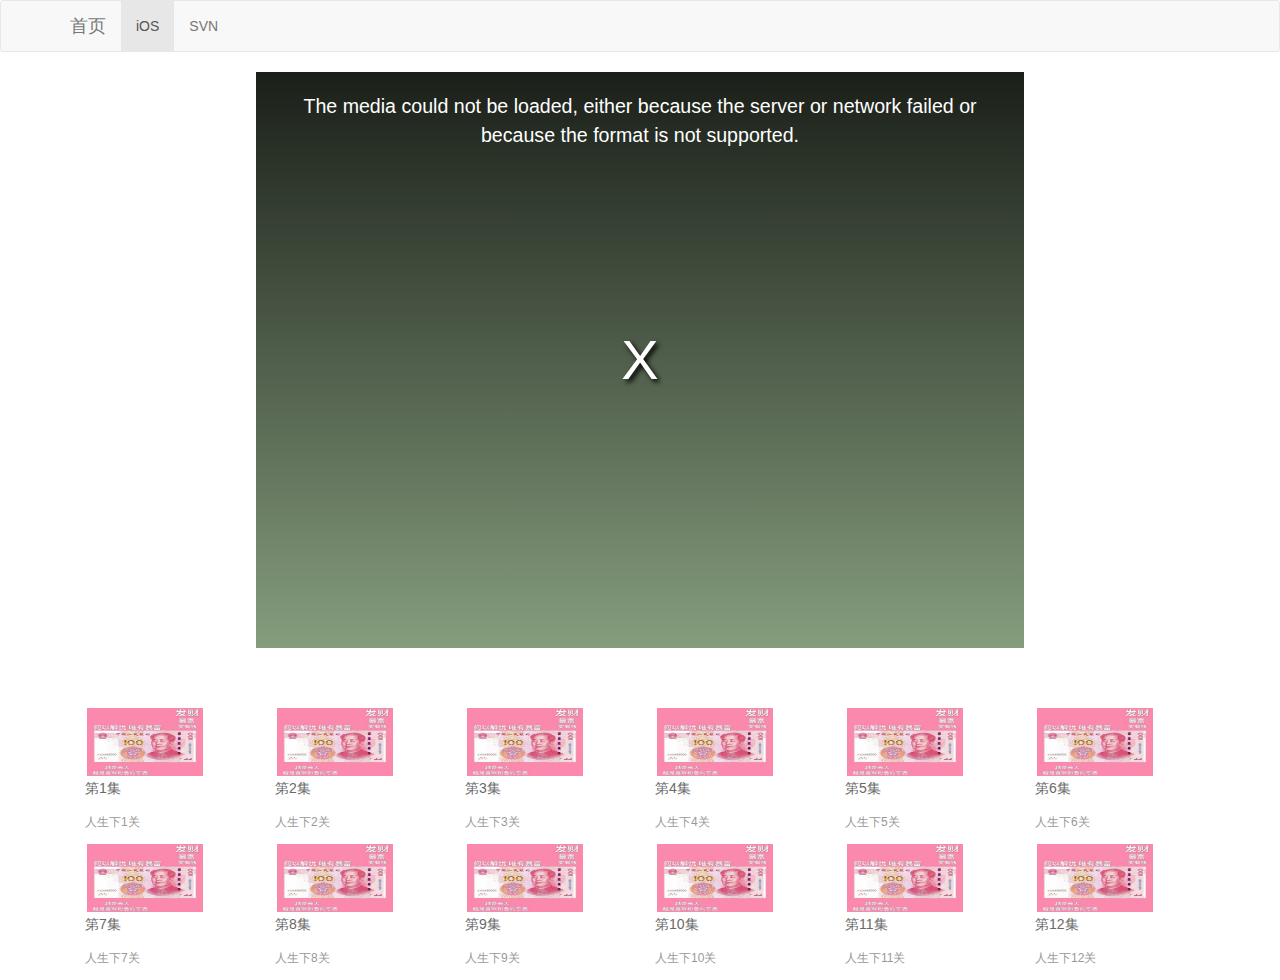
==== video/index.html @ 8ec02adf "first commit" ====
<!DOCTYPE html>
<html>

	<head>
		<meta charset="UTF-8">
		<title></title>
		<link rel="stylesheet" href="css/video-js.min.css" />
		<link rel="stylesheet" type="text/css" href="css/video.css" />
		<link rel="stylesheet" type="text/css" href="css/bootstrap.css" />
		<script type="text/javascript" src="js/jquery.min.js"></script>
		<script type="text/javascript" src="js/bootstrap.min.js"></script>
		<script type="text/javascript" src="js/video.min.js"></script>
		<script type="text/javascript" src="js/video.js"></script>
	</head>

	<body>
		<!--导航栏-->
		<div>
			<nav class="navbar navbar-default" role="navigation">
				<div class="container-fluid container">
					<div class="navbar-header">
						<a class="navbar-brand" href="#">首页</a>
					</div>
					<div>
						<ul class="nav navbar-nav">
							<li class="active">
								<a href="#">iOS</a>
							</li>
							<li>
								<a href="#">SVN</a>
							</li>
						</ul>
					</div>
				</div>
			</nav>
		</div>

		<!--视频播放器-->
		<div class="container">
			<div class="vs-width">
				<video id="example_video_1" class="video-js vjs-default-skin vjs-big-play-centered" controls preload="none" data-setup="{}">
					<source src="http://md.kason.fun/yjjj01.mp4" type='video/mp4' />
				</video>
			</div>
		</div>

		<!--剧集-->

		<div class="container">
			<!--剧集导航栏-->
			<div></div>
			<!--剧集内容-->
			<div></div>
			<!--剧集-->
			<div id="theTvSeries" class="theTvSeries" >
				<!--<a href="#">
					<div class=" col-md-2 col-xs-2 col-lg-2">
						<div class="SeriesBox"><img src="./img/0.jpg" /></div>
						<p class="SeriesBoxP1">第'+i+'集</p>
						<p class="SeriesBoxP2">人生下'+i+'关</p>
					</div>
				</a>-->
			</div>
		</div>
	</body>

	<script>
		VideoInit();
		$(function() {
			for(var i = 1; i <= 12; i++) {
				$("#theTvSeries").append('<a href="#"><div class=" col-md-2 col-xs-2 col-lg-2"><div class="SeriesBox"><img src="./img/0.jpg" /></div><p class="SeriesBoxP1">第' + i + '集</p><p class="SeriesBoxP2">人生下' + i + '关</p></a>')
			}
		})
	</script>

</html>
---- video/css/video-js.min.css ----
.video-js .vjs-big-play-button .vjs-icon-placeholder:before,.video-js .vjs-modal-dialog,.vjs-button>.vjs-icon-placeholder:before,.vjs-modal-dialog .vjs-modal-dialog-content{position:absolute;top:0;left:0;width:100%;height:100%}.video-js .vjs-big-play-button .vjs-icon-placeholder:before,.vjs-button>.vjs-icon-placeholder:before{text-align:center}@font-face{font-family:VideoJS;src:url([data-uri]) format("woff");font-weight:400;font-style:normal}.video-js .vjs-big-play-button .vjs-icon-placeholder:before,.video-js .vjs-play-control .vjs-icon-placeholder,.vjs-icon-play{font-family:VideoJS;font-weight:400;font-style:normal}.video-js .vjs-big-play-button .vjs-icon-placeholder:before,.video-js .vjs-play-control .vjs-icon-placeholder:before,.vjs-icon-play:before{content:"\f101"}.vjs-icon-play-circle{font-family:VideoJS;font-weight:400;font-style:normal}.vjs-icon-play-circle:before{content:"\f102"}.video-js .vjs-play-control.vjs-playing .vjs-icon-placeholder,.vjs-icon-pause{font-family:VideoJS;font-weight:400;font-style:normal}.video-js .vjs-play-control.vjs-playing .vjs-icon-placeholder:before,.vjs-icon-pause:before{content:"\f103"}.video-js .vjs-mute-control.vjs-vol-0 .vjs-icon-placeholder,.vjs-icon-volume-mute{font-family:VideoJS;font-weight:400;font-style:normal}.video-js .vjs-mute-control.vjs-vol-0 .vjs-icon-placeholder:before,.vjs-icon-volume-mute:before{content:"\f104"}.video-js .vjs-mute-control.vjs-vol-1 .vjs-icon-placeholder,.vjs-icon-volume-low{font-family:VideoJS;font-weight:400;font-style:normal}.video-js .vjs-mute-control.vjs-vol-1 .vjs-icon-placeholder:before,.vjs-icon-volume-low:before{content:"\f105"}.video-js .vjs-mute-control.vjs-vol-2 .vjs-icon-placeholder,.vjs-icon-volume-mid{font-family:VideoJS;font-weight:400;font-style:normal}.video-js .vjs-mute-control.vjs-vol-2 .vjs-icon-placeholder:before,.vjs-icon-volume-mid:before{content:"\f106"}.video-js .vjs-mute-control .vjs-icon-placeholder,.vjs-icon-volume-high{font-family:VideoJS;font-weight:400;font-style:normal}.video-js .vjs-mute-control .vjs-icon-placeholder:before,.vjs-icon-volume-high:before{content:"\f107"}.video-js .vjs-fullscreen-control .vjs-icon-placeholder,.vjs-icon-fullscreen-enter{font-family:VideoJS;font-weight:400;font-style:normal}.video-js .vjs-fullscreen-control .vjs-icon-placeholder:before,.vjs-icon-fullscreen-enter:before{content:"\f108"}.video-js.vjs-fullscreen .vjs-fullscreen-control .vjs-icon-placeholder,.vjs-icon-fullscreen-exit{font-family:VideoJS;font-weight:400;font-style:normal}.video-js.vjs-fullscreen .vjs-fullscreen-control .vjs-icon-placeholder:before,.vjs-icon-fullscreen-exit:before{content:"\f109"}.vjs-icon-square{font-family:VideoJS;font-weight:400;font-style:normal}.vjs-icon-square:before{content:"\f10a"}.vjs-icon-spinner{font-family:VideoJS;font-weight:400;font-style:normal}.vjs-icon-spinner:before{content:"\f10b"}.video-js .vjs-subs-caps-button .vjs-icon-placeholder,.video-js .vjs-subtitles-button .vjs-icon-placeholder,.video-js.video-js:lang(en-AU) .vjs-subs-caps-button .vjs-icon-placeholder,.video-js.video-js:lang(en-GB) .vjs-subs-caps-button .vjs-icon-placeholder,.video-js.video-js:lang(en-IE) .vjs-subs-caps-button .vjs-icon-placeholder,.video-js.video-js:lang(en-NZ) .vjs-subs-caps-button .vjs-icon-placeholder,.vjs-icon-subtitles{font-family:VideoJS;font-weight:400;font-style:normal}.video-js .vjs-subs-caps-button .vjs-icon-placeholder:before,.video-js .vjs-subtitles-button .vjs-icon-placeholder:before,.video-js.video-js:lang(en-AU) .vjs-subs-caps-button .vjs-icon-placeholder:before,.video-js.video-js:lang(en-GB) .vjs-subs-caps-button .vjs-icon-placeholder:before,.video-js.video-js:lang(en-IE) .vjs-subs-caps-button .vjs-icon-placeholder:before,.video-js.video-js:lang(en-NZ) .vjs-subs-caps-button .vjs-icon-placeholder:before,.vjs-icon-subtitles:before{content:"\f10c"}.video-js .vjs-captions-button .vjs-icon-placeholder,.video-js:lang(en) .vjs-subs-caps-button .vjs-icon-placeholder,.video-js:lang(fr-CA) .vjs-subs-caps-button .vjs-icon-placeholder,.vjs-icon-captions{font-family:VideoJS;font-weight:400;font-style:normal}.video-js .vjs-captions-button .vjs-icon-placeholder:before,.video-js:lang(en) .vjs-subs-caps-button .vjs-icon-placeholder:before,.video-js:lang(fr-CA) .vjs-subs-caps-button .vjs-icon-placeholder:before,.vjs-icon-captions:before{content:"\f10d"}.video-js .vjs-chapters-button .vjs-icon-placeholder,.vjs-icon-chapters{font-family:VideoJS;font-weight:400;font-style:normal}.video-js .vjs-chapters-button .vjs-icon-placeholder:before,.vjs-icon-chapters:before{content:"\f10e"}.vjs-icon-share{font-family:VideoJS;font-weight:400;font-style:normal}.vjs-icon-share:before{content:"\f10f"}.vjs-icon-cog{font-family:VideoJS;font-weight:400;font-style:normal}.vjs-icon-cog:before{content:"\f110"}.video-js .vjs-play-progress,.video-js .vjs-volume-level,.vjs-icon-circle,.vjs-seek-to-live-control .vjs-icon-placeholder{font-family:VideoJS;font-weight:400;font-style:normal}.video-js .vjs-play-progress:before,.video-js .vjs-volume-level:before,.vjs-icon-circle:before,.vjs-seek-to-live-control .vjs-icon-placeholder:before{content:"\f111"}.vjs-icon-circle-outline{font-family:VideoJS;font-weight:400;font-style:normal}.vjs-icon-circle-outline:before{content:"\f112"}.vjs-icon-circle-inner-circle{font-family:VideoJS;font-weight:400;font-style:normal}.vjs-icon-circle-inner-circle:before{content:"\f113"}.vjs-icon-hd{font-family:VideoJS;font-weight:400;font-style:normal}.vjs-icon-hd:before{content:"\f114"}.video-js .vjs-control.vjs-close-button .vjs-icon-placeholder,.vjs-icon-cancel{font-family:VideoJS;font-weight:400;font-style:normal}.video-js .vjs-control.vjs-close-button .vjs-icon-placeholder:before,.vjs-icon-cancel:before{content:"\f115"}.video-js .vjs-play-control.vjs-ended .vjs-icon-placeholder,.vjs-icon-replay{font-family:VideoJS;font-weight:400;font-style:normal}.video-js .vjs-play-control.vjs-ended .vjs-icon-placeholder:before,.vjs-icon-replay:before{content:"\f116"}.vjs-icon-facebook{font-family:VideoJS;font-weight:400;font-style:normal}.vjs-icon-facebook:before{content:"\f117"}.vjs-icon-gplus{font-family:VideoJS;font-weight:400;font-style:normal}.vjs-icon-gplus:before{content:"\f118"}.vjs-icon-linkedin{font-family:VideoJS;font-weight:400;font-style:normal}.vjs-icon-linkedin:before{content:"\f119"}.vjs-icon-twitter{font-family:VideoJS;font-weight:400;font-style:normal}.vjs-icon-twitter:before{content:"\f11a"}.vjs-icon-tumblr{font-family:VideoJS;font-weight:400;font-style:normal}.vjs-icon-tumblr:before{content:"\f11b"}.vjs-icon-pinterest{font-family:VideoJS;font-weight:400;font-style:normal}.vjs-icon-pinterest:before{content:"\f11c"}.video-js .vjs-descriptions-button .vjs-icon-placeholder,.vjs-icon-audio-description{font-family:VideoJS;font-weight:400;font-style:normal}.video-js .vjs-descriptions-button .vjs-icon-placeholder:before,.vjs-icon-audio-description:before{content:"\f11d"}.video-js .vjs-audio-button .vjs-icon-placeholder,.vjs-icon-audio{font-family:VideoJS;font-weight:400;font-style:normal}.video-js .vjs-audio-button .vjs-icon-placeholder:before,.vjs-icon-audio:before{content:"\f11e"}.vjs-icon-next-item{font-family:VideoJS;font-weight:400;font-style:normal}.vjs-icon-next-item:before{content:"\f11f"}.vjs-icon-previous-item{font-family:VideoJS;font-weight:400;font-style:normal}.vjs-icon-previous-item:before{content:"\f120"}.video-js{display:block;vertical-align:top;box-sizing:border-box;color:#fff;background-color:#000;position:relative;padding:0;font-size:10px;line-height:1;font-weight:400;font-style:normal;font-family:Arial,Helvetica,sans-serif;word-break:initial}.video-js:-moz-full-screen{position:absolute}.video-js:-webkit-full-screen{width:100%!important;height:100%!important}.video-js[tabindex="-1"]{outline:0}.video-js *,.video-js :after,.video-js :before{box-sizing:inherit}.video-js ul{font-family:inherit;font-size:inherit;line-height:inherit;list-style-position:outside;margin-left:0;margin-right:0;margin-top:0;margin-bottom:0}.video-js.vjs-16-9,.video-js.vjs-4-3,.video-js.vjs-fluid{width:100%;max-width:100%;height:0}.video-js.vjs-16-9{padding-top:56.25%}.video-js.vjs-4-3{padding-top:75%}.video-js.vjs-fill{width:100%;height:100%}.video-js .vjs-tech{position:absolute;top:0;left:0;width:100%;height:100%}body.vjs-full-window{padding:0;margin:0;height:100%}.vjs-full-window .video-js.vjs-fullscreen{position:fixed;overflow:hidden;z-index:1000;left:0;top:0;bottom:0;right:0}.video-js.vjs-fullscreen{width:100%!important;height:100%!important;padding-top:0!important}.video-js.vjs-fullscreen.vjs-user-inactive{cursor:none}.vjs-hidden{display:none!important}.vjs-disabled{opacity:.5;cursor:default}.video-js .vjs-offscreen{height:1px;left:-9999px;position:absolute;top:0;width:1px}.vjs-lock-showing{display:block!important;opacity:1;visibility:visible}.vjs-no-js{padding:20px;color:#fff;background-color:#000;font-size:18px;font-family:Arial,Helvetica,sans-serif;text-align:center;width:300px;height:150px;margin:0 auto}.vjs-no-js a,.vjs-no-js a:visited{color:#66a8cc}.video-js .vjs-big-play-button{font-size:3em;line-height:1.5em;height:1.63332em;width:3em;display:block;position:absolute;top:10px;left:10px;padding:0;cursor:pointer;opacity:1;border:.06666em solid #fff;background-color:#2b333f;background-color:rgba(43,51,63,.7);border-radius:.3em;transition:all .4s}.vjs-big-play-centered .vjs-big-play-button{top:50%;left:50%;margin-top:-.81666em;margin-left:-1.5em}.video-js .vjs-big-play-button:focus,.video-js:hover .vjs-big-play-button{border-color:#fff;background-color:#73859f;background-color:rgba(115,133,159,.5);transition:all 0s}.vjs-controls-disabled .vjs-big-play-button,.vjs-error .vjs-big-play-button,.vjs-has-started .vjs-big-play-button,.vjs-using-native-controls .vjs-big-play-button{display:none}.vjs-has-started.vjs-paused.vjs-show-big-play-button-on-pause .vjs-big-play-button{display:block}.video-js button{background:0 0;border:none;color:inherit;display:inline-block;font-size:inherit;line-height:inherit;text-transform:none;text-decoration:none;transition:none;-webkit-appearance:none;-moz-appearance:none;appearance:none}.vjs-control .vjs-button{width:100%;height:100%}.video-js .vjs-control.vjs-close-button{cursor:pointer;height:3em;position:absolute;right:0;top:.5em;z-index:2}.video-js .vjs-modal-dialog{background:rgba(0,0,0,.8);background:linear-gradient(180deg,rgba(0,0,0,.8),rgba(255,255,255,0));overflow:auto}.video-js .vjs-modal-dialog>*{box-sizing:border-box}.vjs-modal-dialog .vjs-modal-dialog-content{font-size:1.2em;line-height:1.5;padding:20px 24px;z-index:1}.vjs-menu-button{cursor:pointer}.vjs-menu-button.vjs-disabled{cursor:default}.vjs-workinghover .vjs-menu-button.vjs-disabled:hover .vjs-menu{display:none}.vjs-menu .vjs-menu-content{display:block;padding:0;margin:0;font-family:Arial,Helvetica,sans-serif;overflow:auto}.vjs-menu .vjs-menu-content>*{box-sizing:border-box}.vjs-scrubbing .vjs-control.vjs-menu-button:hover .vjs-menu{display:none}.vjs-menu li{list-style:none;margin:0;padding:.2em 0;line-height:1.4em;font-size:1.2em;text-align:center;text-transform:lowercase}.js-focus-visible .vjs-menu li.vjs-menu-item:hover,.vjs-menu li.vjs-menu-item:focus,.vjs-menu li.vjs-menu-item:hover{background-color:#73859f;background-color:rgba(115,133,159,.5)}.js-focus-visible .vjs-menu li.vjs-selected:hover,.vjs-menu li.vjs-selected,.vjs-menu li.vjs-selected:focus,.vjs-menu li.vjs-selected:hover{background-color:#fff;color:#2b333f}.vjs-menu li.vjs-menu-title{text-align:center;text-transform:uppercase;font-size:1em;line-height:2em;padding:0;margin:0 0 .3em 0;font-weight:700;cursor:default}.vjs-menu-button-popup .vjs-menu{display:none;position:absolute;bottom:0;width:10em;left:-3em;height:0;margin-bottom:1.5em;border-top-color:rgba(43,51,63,.7)}.vjs-menu-button-popup .vjs-menu .vjs-menu-content{background-color:#2b333f;background-color:rgba(43,51,63,.7);position:absolute;width:100%;bottom:1.5em;max-height:15em}.vjs-layout-tiny .vjs-menu-button-popup .vjs-menu .vjs-menu-content,.vjs-layout-x-small .vjs-menu-button-popup .vjs-menu .vjs-menu-content{max-height:5em}.vjs-layout-small .vjs-menu-button-popup .vjs-menu .vjs-menu-content{max-height:10em}.vjs-layout-medium .vjs-menu-button-popup .vjs-menu .vjs-menu-content{max-height:14em}.vjs-layout-huge .vjs-menu-button-popup .vjs-menu .vjs-menu-content,.vjs-layout-large .vjs-menu-button-popup .vjs-menu .vjs-menu-content,.vjs-layout-x-large .vjs-menu-button-popup .vjs-menu .vjs-menu-content{max-height:25em}.vjs-menu-button-popup .vjs-menu.vjs-lock-showing,.vjs-workinghover .vjs-menu-button-popup:hover .vjs-menu{display:block}.video-js .vjs-menu-button-inline{transition:all .4s;overflow:hidden}.video-js .vjs-menu-button-inline:before{width:2.222222222em}.video-js .vjs-menu-button-inline.vjs-slider-active,.video-js .vjs-menu-button-inline:focus,.video-js .vjs-menu-button-inline:hover,.video-js.vjs-no-flex .vjs-menu-button-inline{width:12em}.vjs-menu-button-inline .vjs-menu{opacity:0;height:100%;width:auto;position:absolute;left:4em;top:0;padding:0;margin:0;transition:all .4s}.vjs-menu-button-inline.vjs-slider-active .vjs-menu,.vjs-menu-button-inline:focus .vjs-menu,.vjs-menu-button-inline:hover .vjs-menu{display:block;opacity:1}.vjs-no-flex .vjs-menu-button-inline .vjs-menu{display:block;opacity:1;position:relative;width:auto}.vjs-no-flex .vjs-menu-button-inline.vjs-slider-active .vjs-menu,.vjs-no-flex .vjs-menu-button-inline:focus .vjs-menu,.vjs-no-flex .vjs-menu-button-inline:hover .vjs-menu{width:auto}.vjs-menu-button-inline .vjs-menu-content{width:auto;height:100%;margin:0;overflow:hidden}.video-js .vjs-control-bar{display:none;width:100%;position:absolute;bottom:0;left:0;right:0;height:3em;background-color:#2b333f;background-color:rgba(43,51,63,.7)}.vjs-has-started .vjs-control-bar{display:flex;visibility:visible;opacity:1;transition:visibility .1s,opacity .1s}.vjs-has-started.vjs-user-inactive.vjs-playing .vjs-control-bar{visibility:visible;opacity:0;transition:visibility 1s,opacity 1s}.vjs-controls-disabled .vjs-control-bar,.vjs-error .vjs-control-bar,.vjs-using-native-controls .vjs-control-bar{display:none!important}.vjs-audio.vjs-has-started.vjs-user-inactive.vjs-playing .vjs-control-bar{opacity:1;visibility:visible}.vjs-has-started.vjs-no-flex .vjs-control-bar{display:table}.video-js .vjs-control{position:relative;text-align:center;margin:0;padding:0;height:100%;width:4em;flex:none}.vjs-button>.vjs-icon-placeholder:before{font-size:1.8em;line-height:1.67}.video-js .vjs-control:focus,.video-js .vjs-control:focus:before,.video-js .vjs-control:hover:before{text-shadow:0 0 1em #fff}.video-js .vjs-control-text{border:0;clip:rect(0 0 0 0);height:1px;overflow:hidden;padding:0;position:absolute;width:1px}.vjs-no-flex .vjs-control{display:table-cell;vertical-align:middle}.video-js .vjs-custom-control-spacer{display:none}.video-js .vjs-progress-control{cursor:pointer;flex:auto;display:flex;align-items:center;min-width:4em;touch-action:none}.video-js .vjs-progress-control.disabled{cursor:default}.vjs-live .vjs-progress-control{display:none}.vjs-liveui .vjs-progress-control{display:flex;align-items:center}.vjs-no-flex .vjs-progress-control{width:auto}.video-js .vjs-progress-holder{flex:auto;transition:all .2s;height:.3em}.video-js .vjs-progress-control .vjs-progress-holder{margin:0 10px}.video-js .vjs-progress-control:hover .vjs-progress-holder{font-size:1.666666666666666666em}.video-js .vjs-progress-control:hover .vjs-progress-holder.disabled{font-size:1em}.video-js .vjs-progress-holder .vjs-load-progress,.video-js .vjs-progress-holder .vjs-load-progress div,.video-js .vjs-progress-holder .vjs-play-progress{position:absolute;display:block;height:100%;margin:0;padding:0;width:0}.video-js .vjs-play-progress{background-color:#fff}.video-js .vjs-play-progress:before{font-size:.9em;position:absolute;right:-.5em;top:-.333333333333333em;z-index:1}.video-js .vjs-load-progress{background:rgba(115,133,159,.5)}.video-js .vjs-load-progress div{background:rgba(115,133,159,.75)}.video-js .vjs-time-tooltip{background-color:#fff;background-color:rgba(255,255,255,.8);border-radius:.3em;color:#000;float:right;font-family:Arial,Helvetica,sans-serif;font-size:1em;padding:6px 8px 8px 8px;pointer-events:none;position:absolute;top:-3.4em;visibility:hidden;z-index:1}.video-js .vjs-progress-holder:focus .vjs-time-tooltip{display:none}.video-js .vjs-progress-control:hover .vjs-progress-holder:focus .vjs-time-tooltip,.video-js .vjs-progress-control:hover .vjs-time-tooltip{display:block;font-size:.6em;visibility:visible}.video-js .vjs-progress-control.disabled:hover .vjs-time-tooltip{font-size:1em}.video-js .vjs-progress-control .vjs-mouse-display{display:none;position:absolute;width:1px;height:100%;background-color:#000;z-index:1}.vjs-no-flex .vjs-progress-control .vjs-mouse-display{z-index:0}.video-js .vjs-progress-control:hover .vjs-mouse-display{display:block}.video-js.vjs-user-inactive .vjs-progress-control .vjs-mouse-display{visibility:hidden;opacity:0;transition:visibility 1s,opacity 1s}.video-js.vjs-user-inactive.vjs-no-flex .vjs-progress-control .vjs-mouse-display{display:none}.vjs-mouse-display .vjs-time-tooltip{color:#fff;background-color:#000;background-color:rgba(0,0,0,.8)}.video-js .vjs-slider{position:relative;cursor:pointer;padding:0;margin:0 .45em 0 .45em;-webkit-touch-callout:none;-webkit-user-select:none;-moz-user-select:none;-ms-user-select:none;user-select:none;background-color:#73859f;background-color:rgba(115,133,159,.5)}.video-js .vjs-slider.disabled{cursor:default}.video-js .vjs-slider:focus{text-shadow:0 0 1em #fff;box-shadow:0 0 1em #fff}.video-js .vjs-mute-control{cursor:pointer;flex:none}.video-js .vjs-volume-control{cursor:pointer;margin-right:1em;display:flex}.video-js .vjs-volume-control.vjs-volume-horizontal{width:5em}.video-js .vjs-volume-panel .vjs-volume-control{visibility:visible;opacity:0;width:1px;height:1px;margin-left:-1px}.video-js .vjs-volume-panel{transition:width 1s}.video-js .vjs-volume-panel .vjs-mute-control:hover~.vjs-volume-control,.video-js .vjs-volume-panel .vjs-volume-control.vjs-slider-active,.video-js .vjs-volume-panel .vjs-volume-control:active,.video-js .vjs-volume-panel .vjs-volume-control:hover,.video-js .vjs-volume-panel:active .vjs-volume-control,.video-js .vjs-volume-panel:focus .vjs-volume-control,.video-js .vjs-volume-panel:hover .vjs-volume-control{visibility:visible;opacity:1;position:relative;transition:visibility .1s,opacity .1s,height .1s,width .1s,left 0s,top 0s}.video-js .vjs-volume-panel .vjs-mute-control:hover~.vjs-volume-control.vjs-volume-horizontal,.video-js .vjs-volume-panel .vjs-volume-control.vjs-slider-active.vjs-volume-horizontal,.video-js .vjs-volume-panel .vjs-volume-control:active.vjs-volume-horizontal,.video-js .vjs-volume-panel .vjs-volume-control:hover.vjs-volume-horizontal,.video-js .vjs-volume-panel:active .vjs-volume-control.vjs-volume-horizontal,.video-js .vjs-volume-panel:focus .vjs-volume-control.vjs-volume-horizontal,.video-js .vjs-volume-panel:hover .vjs-volume-control.vjs-volume-horizontal{width:5em;height:3em}.video-js .vjs-volume-panel .vjs-mute-control:hover~.vjs-volume-control.vjs-volume-vertical,.video-js .vjs-volume-panel .vjs-volume-control.vjs-slider-active.vjs-volume-vertical,.video-js .vjs-volume-panel .vjs-volume-control:active.vjs-volume-vertical,.video-js .vjs-volume-panel .vjs-volume-control:hover.vjs-volume-vertical,.video-js .vjs-volume-panel:active .vjs-volume-control.vjs-volume-vertical,.video-js .vjs-volume-panel:focus .vjs-volume-control.vjs-volume-vertical,.video-js .vjs-volume-panel:hover .vjs-volume-control.vjs-volume-vertical{left:-3.5em}.video-js .vjs-volume-panel.vjs-volume-panel-horizontal.vjs-slider-active,.video-js .vjs-volume-panel.vjs-volume-panel-horizontal:active,.video-js .vjs-volume-panel.vjs-volume-panel-horizontal:hover{width:9em;transition:width .1s}.video-js .vjs-volume-panel.vjs-volume-panel-horizontal.vjs-mute-toggle-only{width:4em}.video-js .vjs-volume-panel .vjs-volume-control.vjs-volume-vertical{height:8em;width:3em;left:-3000em;transition:visibility 1s,opacity 1s,height 1s 1s,width 1s 1s,left 1s 1s,top 1s 1s}.video-js .vjs-volume-panel .vjs-volume-control.vjs-volume-horizontal{transition:visibility 1s,opacity 1s,height 1s 1s,width 1s,left 1s 1s,top 1s 1s}.video-js.vjs-no-flex .vjs-volume-panel .vjs-volume-control.vjs-volume-horizontal{width:5em;height:3em;visibility:visible;opacity:1;position:relative;transition:none}.video-js.vjs-no-flex .vjs-volume-control.vjs-volume-vertical,.video-js.vjs-no-flex .vjs-volume-panel .vjs-volume-control.vjs-volume-vertical{position:absolute;bottom:3em;left:.5em}.video-js .vjs-volume-panel{display:flex}.video-js .vjs-volume-bar{margin:1.35em .45em}.vjs-volume-bar.vjs-slider-horizontal{width:5em;height:.3em}.vjs-volume-bar.vjs-slider-vertical{width:.3em;height:5em;margin:1.35em auto}.video-js .vjs-volume-level{position:absolute;bottom:0;left:0;background-color:#fff}.video-js .vjs-volume-level:before{position:absolute;font-size:.9em}.vjs-slider-vertical .vjs-volume-level{width:.3em}.vjs-slider-vertical .vjs-volume-level:before{top:-.5em;left:-.3em}.vjs-slider-horizontal .vjs-volume-level{height:.3em}.vjs-slider-horizontal .vjs-volume-level:before{top:-.3em;right:-.5em}.video-js .vjs-volume-panel.vjs-volume-panel-vertical{width:4em}.vjs-volume-bar.vjs-slider-vertical .vjs-volume-level{height:100%}.vjs-volume-bar.vjs-slider-horizontal .vjs-volume-level{width:100%}.video-js .vjs-volume-vertical{width:3em;height:8em;bottom:8em;background-color:#2b333f;background-color:rgba(43,51,63,.7)}.video-js .vjs-volume-horizontal .vjs-menu{left:-2em}.vjs-poster{display:inline-block;vertical-align:middle;background-repeat:no-repeat;background-position:50% 50%;background-size:contain;background-color:#000;cursor:pointer;margin:0;padding:0;position:absolute;top:0;right:0;bottom:0;left:0;height:100%}.vjs-has-started .vjs-poster{display:none}.vjs-audio.vjs-has-started .vjs-poster{display:block}.vjs-using-native-controls .vjs-poster{display:none}.video-js .vjs-live-control{display:flex;align-items:flex-start;flex:auto;font-size:1em;line-height:3em}.vjs-no-flex .vjs-live-control{display:table-cell;width:auto;text-align:left}.video-js.vjs-liveui .vjs-live-control,.video-js:not(.vjs-live) .vjs-live-control{display:none}.video-js .vjs-seek-to-live-control{cursor:pointer;flex:none;display:inline-flex;height:100%;padding-left:.5em;padding-right:.5em;font-size:1em;line-height:3em;width:auto;min-width:4em}.vjs-no-flex .vjs-seek-to-live-control{display:table-cell;width:auto;text-align:left}.video-js.vjs-live:not(.vjs-liveui) .vjs-seek-to-live-control,.video-js:not(.vjs-live) .vjs-seek-to-live-control{display:none}.vjs-seek-to-live-control.vjs-control.vjs-at-live-edge{cursor:auto}.vjs-seek-to-live-control .vjs-icon-placeholder{margin-right:.5em;color:#888}.vjs-seek-to-live-control.vjs-control.vjs-at-live-edge .vjs-icon-placeholder{color:red}.video-js .vjs-time-control{flex:none;font-size:1em;line-height:3em;min-width:2em;width:auto;padding-left:1em;padding-right:1em}.vjs-live .vjs-time-control{display:none}.video-js .vjs-current-time,.vjs-no-flex .vjs-current-time{display:none}.video-js .vjs-duration,.vjs-no-flex .vjs-duration{display:none}.vjs-time-divider{display:none;line-height:3em}.vjs-live .vjs-time-divider{display:none}.video-js .vjs-play-control{cursor:pointer}.video-js .vjs-play-control .vjs-icon-placeholder{flex:none}.vjs-text-track-display{position:absolute;bottom:3em;left:0;right:0;top:0;pointer-events:none}.video-js.vjs-user-inactive.vjs-playing .vjs-text-track-display{bottom:1em}.video-js .vjs-text-track{font-size:1.4em;text-align:center;margin-bottom:.1em}.vjs-subtitles{color:#fff}.vjs-captions{color:#fc6}.vjs-tt-cue{display:block}video::-webkit-media-text-track-display{-webkit-transform:translateY(-3em);transform:translateY(-3em)}.video-js.vjs-user-inactive.vjs-playing video::-webkit-media-text-track-display{-webkit-transform:translateY(-1.5em);transform:translateY(-1.5em)}.video-js .vjs-fullscreen-control{cursor:pointer;flex:none}.vjs-playback-rate .vjs-playback-rate-value,.vjs-playback-rate>.vjs-menu-button{position:absolute;top:0;left:0;width:100%;height:100%}.vjs-playback-rate .vjs-playback-rate-value{pointer-events:none;font-size:1.5em;line-height:2;text-align:center}.vjs-playback-rate .vjs-menu{width:4em;left:0}.vjs-error .vjs-error-display .vjs-modal-dialog-content{font-size:1.4em;text-align:center}.vjs-error .vjs-error-display:before{color:#fff;content:'X';font-family:Arial,Helvetica,sans-serif;font-size:4em;left:0;line-height:1;margin-top:-.5em;position:absolute;text-shadow:.05em .05em .1em #000;text-align:center;top:50%;vertical-align:middle;width:100%}.vjs-loading-spinner{display:none;position:absolute;top:50%;left:50%;margin:-25px 0 0 -25px;opacity:.85;text-align:left;border:6px solid rgba(43,51,63,.7);box-sizing:border-box;background-clip:padding-box;width:50px;height:50px;border-radius:25px;visibility:hidden}.vjs-seeking .vjs-loading-spinner,.vjs-waiting .vjs-loading-spinner{display:block;-webkit-animation:vjs-spinner-show 0s linear .3s forwards;animation:vjs-spinner-show 0s linear .3s forwards}.vjs-loading-spinner:after,.vjs-loading-spinner:before{content:"";position:absolute;margin:-6px;box-sizing:inherit;width:inherit;height:inherit;border-radius:inherit;opacity:1;border:inherit;border-color:transparent;border-top-color:#fff}.vjs-seeking .vjs-loading-spinner:after,.vjs-seeking .vjs-loading-spinner:before,.vjs-waiting .vjs-loading-spinner:after,.vjs-waiting .vjs-loading-spinner:before{-webkit-animation:vjs-spinner-spin 1.1s cubic-bezier(.6,.2,0,.8) infinite,vjs-spinner-fade 1.1s linear infinite;animation:vjs-spinner-spin 1.1s cubic-bezier(.6,.2,0,.8) infinite,vjs-spinner-fade 1.1s linear infinite}.vjs-seeking .vjs-loading-spinner:before,.vjs-waiting .vjs-loading-spinner:before{border-top-color:#fff}.vjs-seeking .vjs-loading-spinner:after,.vjs-waiting .vjs-loading-spinner:after{border-top-color:#fff;-webkit-animation-delay:.44s;animation-delay:.44s}@keyframes vjs-spinner-show{to{visibility:visible}}@-webkit-keyframes vjs-spinner-show{to{visibility:visible}}@keyframes vjs-spinner-spin{100%{-webkit-transform:rotate(360deg);transform:rotate(360deg)}}@-webkit-keyframes vjs-spinner-spin{100%{-webkit-transform:rotate(360deg)}}@keyframes vjs-spinner-fade{0%{border-top-color:#73859f}20%{border-top-color:#73859f}35%{border-top-color:#fff}60%{border-top-color:#73859f}100%{border-top-color:#73859f}}@-webkit-keyframes vjs-spinner-fade{0%{border-top-color:#73859f}20%{border-top-color:#73859f}35%{border-top-color:#fff}60%{border-top-color:#73859f}100%{border-top-color:#73859f}}.vjs-chapters-button .vjs-menu ul{width:24em}.video-js .vjs-subs-caps-button+.vjs-menu .vjs-captions-menu-item .vjs-menu-item-text .vjs-icon-placeholder{vertical-align:middle;display:inline-block;margin-bottom:-.1em}.video-js .vjs-subs-caps-button+.vjs-menu .vjs-captions-menu-item .vjs-menu-item-text .vjs-icon-placeholder:before{font-family:VideoJS;content:"\f10d";font-size:1.5em;line-height:inherit}.video-js .vjs-audio-button+.vjs-menu .vjs-main-desc-menu-item .vjs-menu-item-text .vjs-icon-placeholder{vertical-align:middle;display:inline-block;margin-bottom:-.1em}.video-js .vjs-audio-button+.vjs-menu .vjs-main-desc-menu-item .vjs-menu-item-text .vjs-icon-placeholder:before{font-family:VideoJS;content:" \f11d";font-size:1.5em;line-height:inherit}.video-js:not(.vjs-fullscreen).vjs-layout-small .vjs-audio-button,.video-js:not(.vjs-fullscreen).vjs-layout-small .vjs-captions-button,.video-js:not(.vjs-fullscreen).vjs-layout-small .vjs-chapters-button,.video-js:not(.vjs-fullscreen).vjs-layout-small .vjs-current-time,.video-js:not(.vjs-fullscreen).vjs-layout-small .vjs-descriptions-button,.video-js:not(.vjs-fullscreen).vjs-layout-small .vjs-duration,.video-js:not(.vjs-fullscreen).vjs-layout-small .vjs-playback-rate,.video-js:not(.vjs-fullscreen).vjs-layout-small .vjs-remaining-time,.video-js:not(.vjs-fullscreen).vjs-layout-small .vjs-subtitles-button,.video-js:not(.vjs-fullscreen).vjs-layout-small .vjs-time-divider,.video-js:not(.vjs-fullscreen).vjs-layout-small .vjs-volume-control,.video-js:not(.vjs-fullscreen).vjs-layout-tiny .vjs-audio-button,.video-js:not(.vjs-fullscreen).vjs-layout-tiny .vjs-captions-button,.video-js:not(.vjs-fullscreen).vjs-layout-tiny .vjs-chapters-button,.video-js:not(.vjs-fullscreen).vjs-layout-tiny .vjs-current-time,.video-js:not(.vjs-fullscreen).vjs-layout-tiny .vjs-descriptions-button,.video-js:not(.vjs-fullscreen).vjs-layout-tiny .vjs-duration,.video-js:not(.vjs-fullscreen).vjs-layout-tiny .vjs-playback-rate,.video-js:not(.vjs-fullscreen).vjs-layout-tiny .vjs-remaining-time,.video-js:not(.vjs-fullscreen).vjs-layout-tiny .vjs-subtitles-button,.video-js:not(.vjs-fullscreen).vjs-layout-tiny .vjs-time-divider,.video-js:not(.vjs-fullscreen).vjs-layout-tiny .vjs-volume-control,.video-js:not(.vjs-fullscreen).vjs-layout-x-small .vjs-audio-button,.video-js:not(.vjs-fullscreen).vjs-layout-x-small .vjs-captions-button,.video-js:not(.vjs-fullscreen).vjs-layout-x-small .vjs-chapters-button,.video-js:not(.vjs-fullscreen).vjs-layout-x-small .vjs-current-time,.video-js:not(.vjs-fullscreen).vjs-layout-x-small .vjs-descriptions-button,.video-js:not(.vjs-fullscreen).vjs-layout-x-small .vjs-duration,.video-js:not(.vjs-fullscreen).vjs-layout-x-small .vjs-playback-rate,.video-js:not(.vjs-fullscreen).vjs-layout-x-small .vjs-remaining-time,.video-js:not(.vjs-fullscreen).vjs-layout-x-small .vjs-subtitles-button,.video-js:not(.vjs-fullscreen).vjs-layout-x-small .vjs-time-divider,.video-js:not(.vjs-fullscreen).vjs-layout-x-small .vjs-volume-control{display:none}.video-js:not(.vjs-fullscreen).vjs-layout-small .vjs-volume-panel.vjs-volume-panel-horizontal.vjs-slider-active,.video-js:not(.vjs-fullscreen).vjs-layout-small .vjs-volume-panel.vjs-volume-panel-horizontal:active,.video-js:not(.vjs-fullscreen).vjs-layout-small .vjs-volume-panel.vjs-volume-panel-horizontal:hover,.video-js:not(.vjs-fullscreen).vjs-layout-tiny .vjs-volume-panel.vjs-volume-panel-horizontal.vjs-slider-active,.video-js:not(.vjs-fullscreen).vjs-layout-tiny .vjs-volume-panel.vjs-volume-panel-horizontal:active,.video-js:not(.vjs-fullscreen).vjs-layout-tiny .vjs-volume-panel.vjs-volume-panel-horizontal:hover,.video-js:not(.vjs-fullscreen).vjs-layout-x-small .vjs-volume-panel.vjs-volume-panel-horizontal.vjs-slider-active,.video-js:not(.vjs-fullscreen).vjs-layout-x-small .vjs-volume-panel.vjs-volume-panel-horizontal:active,.video-js:not(.vjs-fullscreen).vjs-layout-x-small .vjs-volume-panel.vjs-volume-panel-horizontal:hover{width:auto;width:initial}.video-js:not(.vjs-fullscreen).vjs-layout-tiny .vjs-subs-caps-button,.video-js:not(.vjs-fullscreen).vjs-layout-x-small:not(.vjs-live) .vjs-subs-caps-button,.video-js:not(.vjs-fullscreen).vjs-layout-x-small:not(.vjs-liveui) .vjs-subs-caps-button{display:none}.video-js:not(.vjs-fullscreen).vjs-layout-tiny .vjs-custom-control-spacer,.video-js:not(.vjs-fullscreen).vjs-layout-x-small.vjs-liveui .vjs-custom-control-spacer{flex:auto;display:block}.video-js:not(.vjs-fullscreen).vjs-layout-tiny.vjs-no-flex .vjs-custom-control-spacer,.video-js:not(.vjs-fullscreen).vjs-layout-x-small.vjs-liveui.vjs-no-flex .vjs-custom-control-spacer{width:auto}.video-js:not(.vjs-fullscreen).vjs-layout-tiny .vjs-progress-control,.video-js:not(.vjs-fullscreen).vjs-layout-x-small.vjs-liveui .vjs-progress-control{display:none}.vjs-modal-dialog.vjs-text-track-settings{background-color:#2b333f;background-color:rgba(43,51,63,.75);color:#fff;height:70%}.vjs-text-track-settings .vjs-modal-dialog-content{display:table}.vjs-text-track-settings .vjs-track-settings-colors,.vjs-text-track-settings .vjs-track-settings-controls,.vjs-text-track-settings .vjs-track-settings-font{display:table-cell}.vjs-text-track-settings .vjs-track-settings-controls{text-align:right;vertical-align:bottom}@supports (display:grid){.vjs-text-track-settings .vjs-modal-dialog-content{display:grid;grid-template-columns:1fr 1fr;grid-template-rows:1fr;padding:20px 24px 0 24px}.vjs-track-settings-controls .vjs-default-button{margin-bottom:20px}.vjs-text-track-settings .vjs-track-settings-controls{grid-column:1/-1}.vjs-layout-small .vjs-text-track-settings .vjs-modal-dialog-content,.vjs-layout-tiny .vjs-text-track-settings .vjs-modal-dialog-content,.vjs-layout-x-small .vjs-text-track-settings .vjs-modal-dialog-content{grid-template-columns:1fr}}.vjs-track-setting>select{margin-right:1em;margin-bottom:.5em}.vjs-text-track-settings fieldset{margin:5px;padding:3px;border:none}.vjs-text-track-settings fieldset span{display:inline-block}.vjs-text-track-settings fieldset span>select{max-width:7.3em}.vjs-text-track-settings legend{color:#fff;margin:0 0 5px 0}.vjs-text-track-settings .vjs-label{position:absolute;clip:rect(1px 1px 1px 1px);clip:rect(1px,1px,1px,1px);display:block;margin:0 0 5px 0;padding:0;border:0;height:1px;width:1px;overflow:hidden}.vjs-track-settings-controls button:active,.vjs-track-settings-controls button:focus{outline-style:solid;outline-width:medium;background-image:linear-gradient(0deg,#fff 88%,#73859f 100%)}.vjs-track-settings-controls button:hover{color:rgba(43,51,63,.75)}.vjs-track-settings-controls button{background-color:#fff;background-image:linear-gradient(-180deg,#fff 88%,#73859f 100%);color:#2b333f;cursor:pointer;border-radius:2px}.vjs-track-settings-controls .vjs-default-button{margin-right:1em}@media print{.video-js>:not(.vjs-tech):not(.vjs-poster){visibility:hidden}}.vjs-resize-manager{position:absolute;top:0;left:0;width:100%;height:100%;border:none;z-index:-1000}.js-focus-visible .video-js :focus:not(.focus-visible){outline:0;background:0 0}.video-js .vjs-menu :focus:not(:focus-visible),.video-js :focus:not(:focus-visible){outline:0;background:0 0}
---- video/css/video.css ----
/* video.js样式修改 */

.video-js {
	/* 给.video-js设置字体大小以统一各浏览器样式表现，因为video.js采用的是em单位 */
	font-size: 14px;
}


/*video标签的背景色*/

.video-js .vjs-tech {
	background: #859d7d;
}

.video-js button {
	outline: none;
	color: #e4c6d0;
}

.video-js.vjs-fluid,
.video-js.vjs-16-9,
.video-js.vjs-4-3 {
	/* 视频占满容器高度 */
	height: 100%;
	background-color: #161616;
}

.vjs-poster {
	background-color: #161616;
}

.video-js .vjs-big-play-button {
	/* 中间大的播放按钮 */
	font-size: 2.7em;
	line-height: 1.5em;
	height: 1.5em;
	width: 1.5em;
	-webkit-border-radius: 2.2em;
	-moz-border-radius: 2.2em;
	border-radius: 2.2em;
	background-color: rgba(0, 0, 0, .3);
	border-width: 0;
	margin-top: -1em;
	margin-left: -0.9em;
}

.video-js.vjs-paused .vjs-big-play-button {
	/* 视频暂停时显示播放按钮 */
	display: block;
}

.video-js.vjs-error .vjs-big-play-button {
	/* 视频加载出错时隐藏播放按钮 */
	display: none;
}

.vjs-loading-spinner {
	/* 加载圆圈 */
	font-size: 2em;
	width: 2em;
	height: 2em;
	border-radius: 1em;
	margin-top: -1em;
	margin-left: -1.5em;
}

.video-js .vjs-control-bar {
	/* 控制条默认显示 */
	display: flex;
}

.video-js .vjs-time-control {
	display: block;
}

.video-js .vjs-remaining-time {
	display: none;
}

.vjs-button>.vjs-icon-placeholder:before {
	/* 控制条所有图标，图标字体大小最好使用px单位，如果使用em，各浏览器表现可能会不大一样 */
	font-size: 22px;
	line-height: 1.9;
}

.video-js .vjs-playback-rate .vjs-playback-rate-value {
	line-height: 2.4;
	font-size: 18px;
}


/* 进度条背景色 */

.video-js .vjs-play-progress {
	color: #e4c6d0;
	background-color: #e4c6d0;
}


/*dc0b21*/

.video-js .vjs-progress-control .vjs-mouse-display {
	background-color: #e4c6d0;
}

.vjs-mouse-display .vjs-time-tooltip {
	padding-bottom: 6px;
	background-color: #e4c6d0;
}

.video-js .vjs-play-progress .vjs-time-tooltip {
	display: none !important;
}


/* 控制台背景色 */

.video-js .vjs-control-bar {
	background-color: #859d7d;
}


/*----------------------------------这里是自定义css-------------------------------------------*/

.vs-width {
	margin: 0px auto;
	width: 768px;
	height: 576px;
}

.theTvSeries{
	
}
.SeriesBox {
	width: 120px;
	height: 68px;
	padding: 0;
}

.SeriesBox:hover {
	border: none;
}

.SeriesBox img {
	width: 100%;
	height: 100%;
	padding-left: 2px;
	padding-right: 2px;
	display: block;
	outline: hidden;
}

.SeriesBox img:hover{
	outline: hidden;
}

.SeriesBoxP1{
	color: dimgrey;
	font-size: 14px;
    line-height: 24px;
}

 .SeriesBoxP2{
	color: #999;
	font-size: 12px;
    line-height: 24px;
}
#theTvSeries{
	margin-top: 60px;
}
#theTvSeries a:hover{
	text-decoration: none;
}
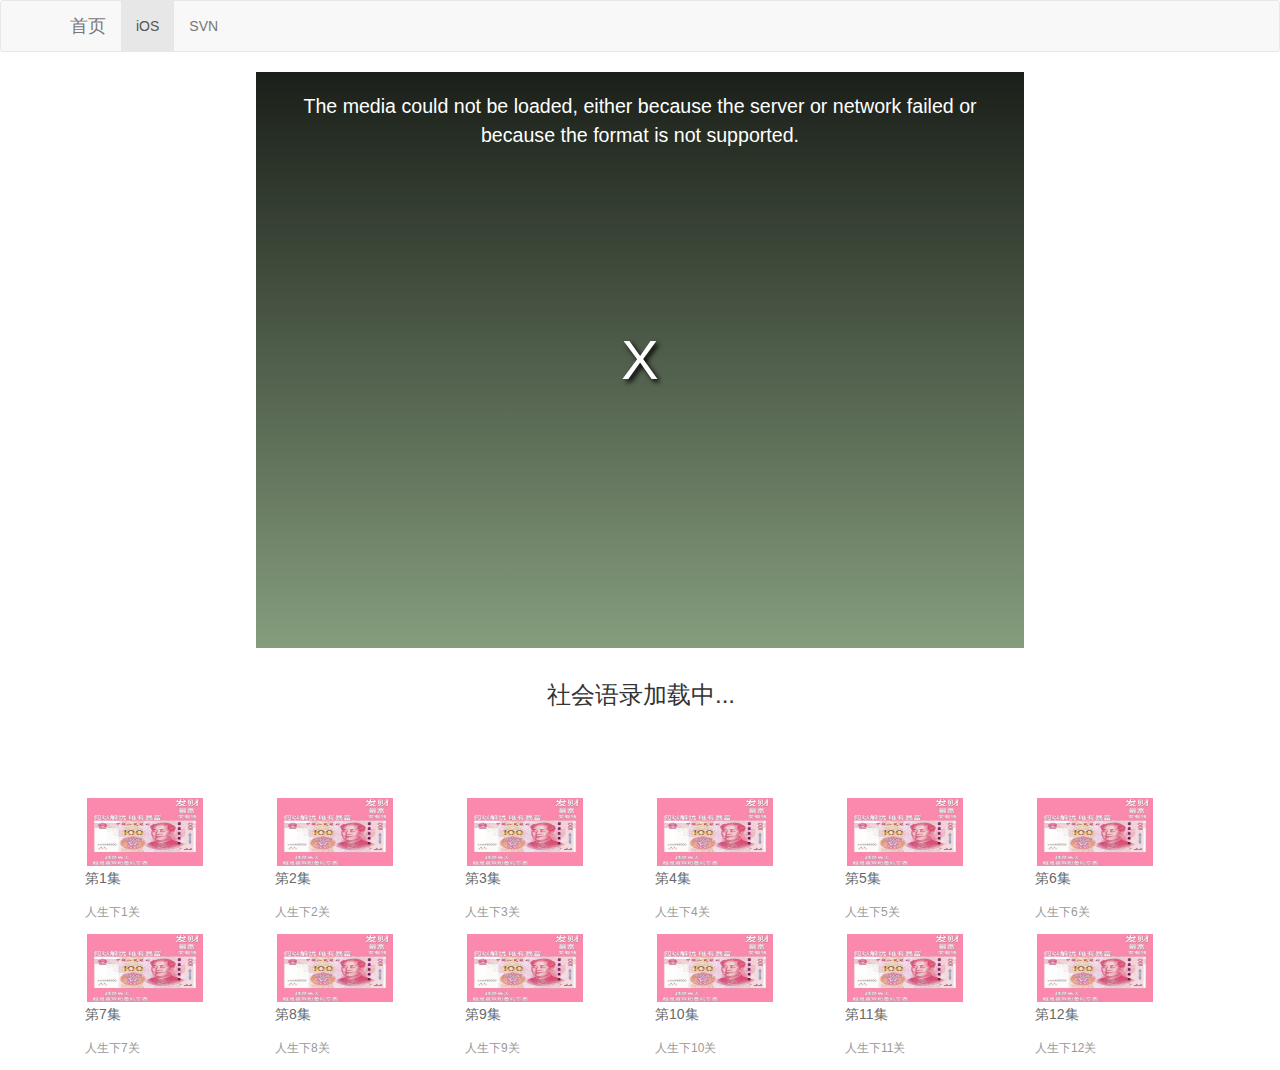
==== commit c0fe918d: "shehuiyulu" ====
--- a/video/index.html
+++ b/video/index.html
@@ -11,6 +11,7 @@
 		<script type="text/javascript" src="js/bootstrap.min.js"></script>
 		<script type="text/javascript" src="js/video.min.js"></script>
 		<script type="text/javascript" src="js/video.js"></script>
+		<script type="text/javascript" src="js/KasonUtils.js" ></script>
 	</head>
 
 	<body>
@@ -43,7 +44,10 @@
 				</video>
 			</div>
 		</div>
-
+		<!--社会语录-->
+		<div class="container ksays">
+			<div id="ksays">社会语录加载中...</div>
+		</div>
 		<!--剧集-->
 
 		<div class="container">
@@ -52,7 +56,7 @@
 			<!--剧集内容-->
 			<div></div>
 			<!--剧集-->
-			<div id="theTvSeries" class="theTvSeries" >
+			<div id="theTvSeries" class="theTvSeries">
 				<!--<a href="#">
 					<div class=" col-md-2 col-xs-2 col-lg-2">
 						<div class="SeriesBox"><img src="./img/0.jpg" /></div>
--- a/video/css/video.css
+++ b/video/css/video.css
@@ -171,3 +171,10 @@
 #theTvSeries a:hover{
 	text-decoration: none;
 }
+.ksays{
+	margin-top: 30px;
+	text-align: center;
+	font-size: 24px;
+	height: 60px;
+	text-indent: 2px;
+}
